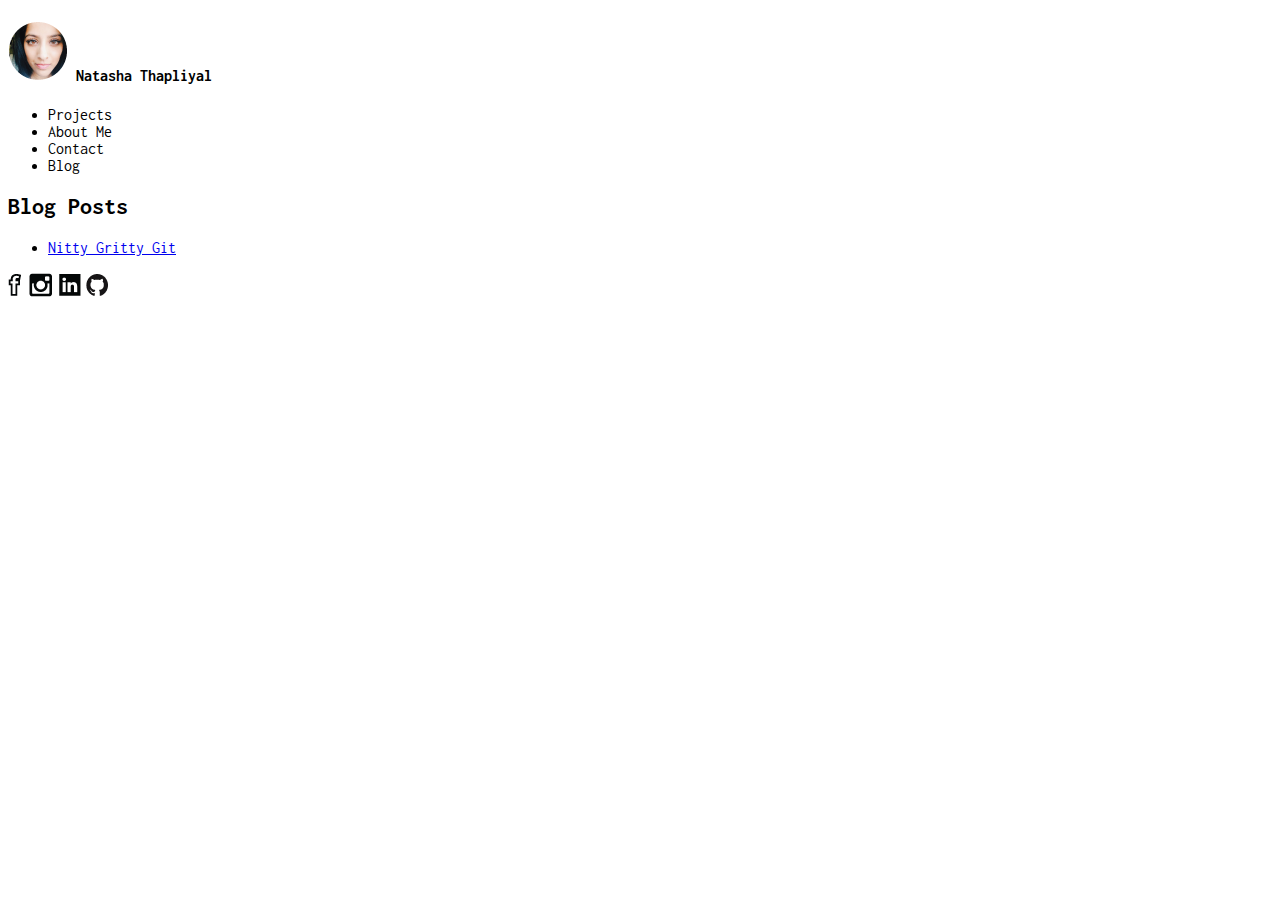
==== blog/index.html @ 32b854e4 "Add main index and blog index" ====
<!DOCTYPE html>
<html>
  <head>
    <title>Natasha Thapliyal</title>
    <link href='https://fonts.googleapis.com/css?family=Inconsolata' rel='stylesheet' type='text/css'>

    <style>
        * {
          font-family: 'Inconsolata';
        }
    </style>
  </head>

<body>
  <div class="page">
    <header>
        <div id="avatar">
            <h4><img src="../imgs/avatar.png"> Natasha Thapliyal </h4>
        </div>

        <nav>
          <ul>
            <li> Projects </li>
            <li> About Me </li>
            <li> Contact </li>
            <li> Blog </li>
          </ul>
        </nav>

    </header>

    <div id="content">

      <section>
          <h2> Blog Posts </h2>
          <ul id="blog-posts-list">
            <!-- blog post links go here -->
            <li><a href="git.html"> Nitty Gritty Git </a></li>
          </ul>
      </section>

    </div>

    <footer>
        <img src="../imgs/social-media.png">
    </footer>

  </div>
</body>
</html>
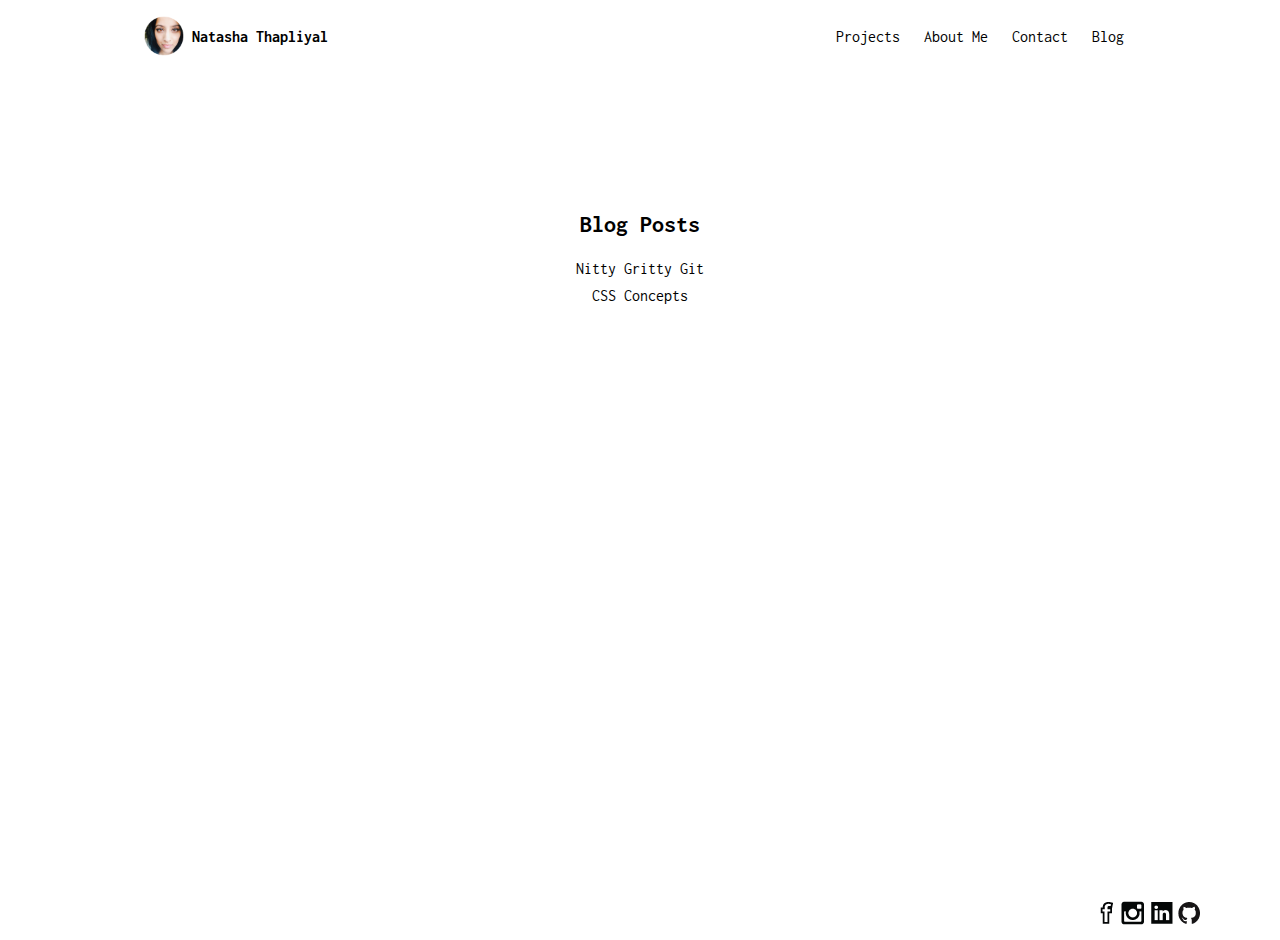
==== commit 1ba5eba3: "Add css files and css concepts blog post" ====
--- a/blog/index.html
+++ b/blog/index.html
@@ -2,49 +2,52 @@
 <html>
   <head>
     <title>Natasha Thapliyal</title>
+    <link rel="shortcut icon" href="../imgs/avatar.ico" >
     <link href='https://fonts.googleapis.com/css?family=Inconsolata' rel='stylesheet' type='text/css'>
 
-    <style>
-        * {
-          font-family: 'Inconsolata';
-        }
-    </style>
+    <link rel="stylesheet" href="css/trg.css">
+    <link rel="stylesheet" type="text/css" href="../css/default.css">
+
   </head>
 
 <body>
   <div class="page">
-    <header>
-        <div id="avatar">
-            <h4><img src="../imgs/avatar.png"> Natasha Thapliyal </h4>
-        </div>
+      <header class="container clearfix debug">
 
-        <nav>
-          <ul>
-            <li> Projects </li>
-            <li> About Me </li>
-            <li> Contact </li>
-            <li> Blog </li>
+        <nav class="m-r-s fl-r m-t-xs">
+          <ul class="lis-n debug">
+            <li class="fl-l pad-s debug"><a href="#"> Projects </a></li>
+            <li class="fl-l pad-s debug"><a href="#"> About Me </a></li>
+            <li class="fl-l pad-s debug"><a href="#"> Contact </a></li>
+            <li class="fl-l pad-s debug"><a href="#"> Blog </a></li>
           </ul>
         </nav>
 
-    </header>
+        <div class="avatar m-t-xs m-l-s debug">
+          <img src="../imgs/avatar.png" width="40px" height="40px" class="avatar-img fl-l debug">
+            <h4 class="pad-s debug"><a href="../index.html"> Natasha Thapliyal </a></h4>
+        </div>
 
-    <div id="content">
+      </header>
 
-      <section>
-          <h2> Blog Posts </h2>
-          <ul id="blog-posts-list">
-            <!-- blog post links go here -->
-            <li><a href="git.html"> Nitty Gritty Git </a></li>
-          </ul>
-      </section>
-
-    </div>
-
-    <footer>
-        <img src="../imgs/social-media.png">
-    </footer>
+    <main role="main" class="container gutters-t gutters-d debug">
+        <section class="main-content col span-11-t m-t-xl debug">
+          <h2><span class="blog-post-title"> Blog Posts </span></h2>
+            <ul class="lis-n">
+              <li class="marg-xs debug">
+                <a href="git.html"> Nitty Gritty Git </a>
+              </li>
+              <li class="marg-xs">
+                <a href="css-concepts.html"> CSS Concepts </a>
+              </li>
+            </ul>
+        </section>
+    </main>
 
   </div>
+
+    <footer class="site-footer debug">
+      <img src="../imgs/social-media.png" class="fl-r m-r-s m-b-xs debug">
+    </footer>
 </body>
 </html>--- a/css/default.css
+++ b/css/default.css
@@ -0,0 +1,106 @@
+* {
+  margin: 0 auto;
+  font-family: 'Inconsolata';
+}
+
+html, body {
+  height: 100%;
+}
+
+.clearfix {
+  overflow: auto;
+  zoom: 1;
+}
+
+/*.debug {
+  border: 1px solid #C390D4;
+}
+*/
+.page {
+  min-height: 100%;
+  margin-bottom: 0px;
+}
+
+.container {
+  width: 90%;
+  margin: 0 auto;
+  display: block;
+}
+
+.avatar {
+  width: 20%;
+}
+
+.avatar-img {
+  padding-right: .5em;
+}
+
+
+.main-content {
+  text-align: center;
+}
+
+.site-footer, .page:after {
+  bottom: 0;
+  height: 40px;
+  display: block;
+}
+
+/*Link Styling */
+a:link {
+  color: black;
+  text-decoration: none;
+}
+a:hover {
+  color: black;
+  text-decoration: line-through;
+}
+
+a:visited{
+  color:black;
+  text-decoration: none;
+}
+
+
+.blog-post-title {
+  line-height: 3em;
+}
+
+/*Atomic Elements */
+
+/*padding*/
+.pad-xs { padding: .5em;}
+.pad-s {padding: .75em;}
+
+/*float*/
+.fl-r { float: right;}
+.fl-l { float: left;}
+
+/*margin top*/
+.m-t-xs {margin: 1em;}
+.m-t-m {margin-top: 7em;}
+.m-t-xl {margin-top: 10%;}
+/*margin bottom*/
+.m-b-xs {margin-bottom: 2em;}
+.m-b-s {margin-bottom: 5em;}
+/*margin right*/
+.m-r-xs {margin-right: 1em;}
+.m-r-s {margin-right: 5em;}
+/*margin left*/
+.m-l-s {margin-left: 5em;}
+.m-l-m {margin-left: 7em;}
+
+.lis-n { list-style-type: none;}
+
+.center {text-align: center;}
+
+.marg-xs {margin: 0 0 10px 0;}
+
+
+ul, ol {
+    -webkit-margin-before: 0;
+    -webkit-margin-after: 0;
+    -webkit-margin-start: 0;
+    -webkit-margin-end: 0;
+    -webkit-padding-start: 0;
+}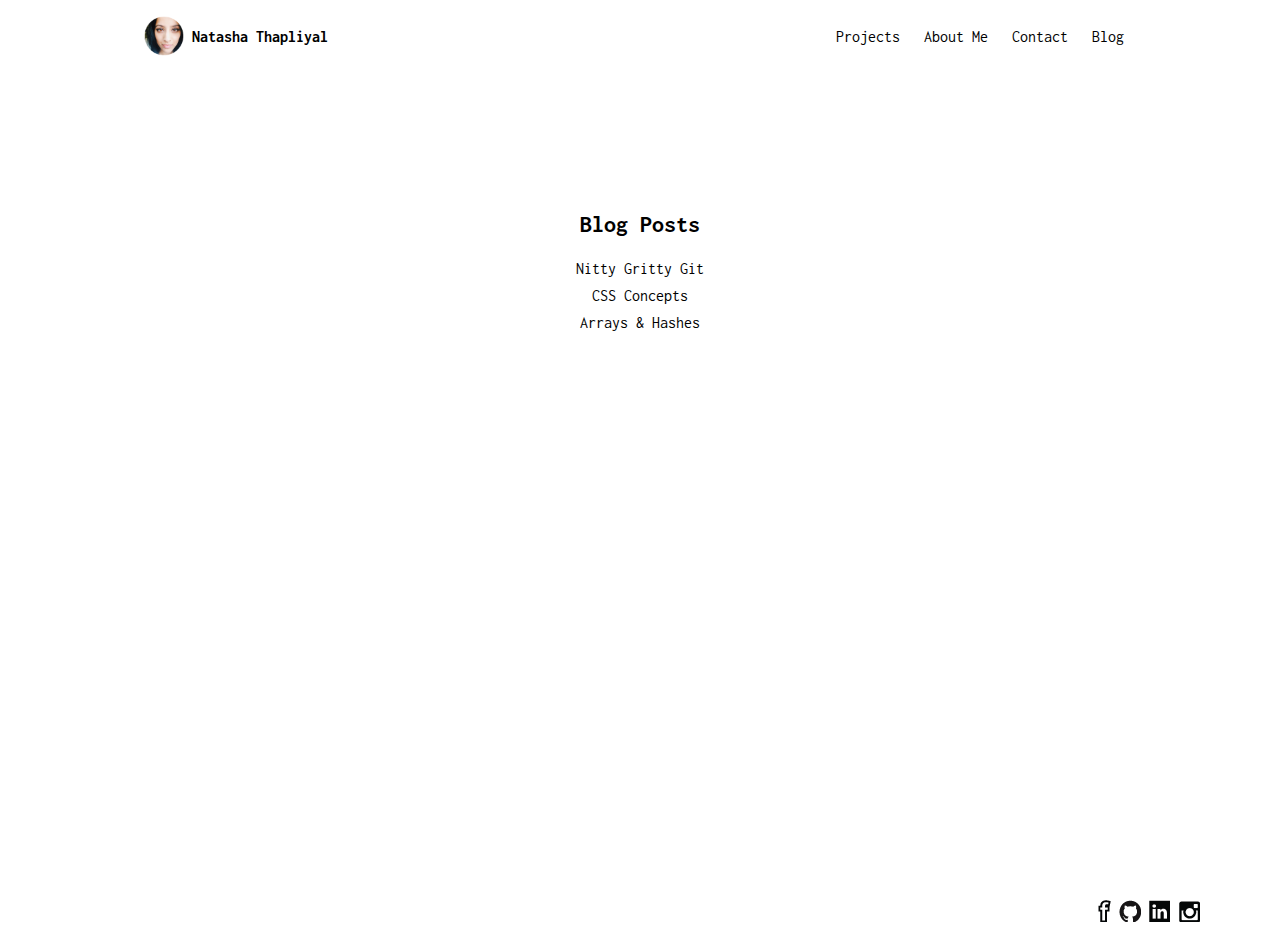
==== commit 19d9a787: "Add arrays and hashes blog post, add social media icons, and edit other pages" ====
--- a/blog/index.html
+++ b/blog/index.html
@@ -40,6 +40,9 @@
               <li class="marg-xs">
                 <a href="css-concepts.html"> CSS Concepts </a>
               </li>
+               <li class="marg-xs">
+                <a href="arrays-hashes.html"> Arrays & Hashes </a>
+              </li>
             </ul>
         </section>
     </main>
@@ -47,7 +50,10 @@
   </div>
 
     <footer class="site-footer debug">
-      <img src="../imgs/social-media.png" class="fl-r m-r-s m-b-xs debug">
+      <a href="https://instagram.com/nnatsho/" target="_blank"><img src="../imgs/social-media-icons/instagram.png" class="fl-r m-r-s m-b-xs debug"></a>
+      <a href="https://www.linkedin.com/in/natashathapliyal" target="_blank"><img src="../imgs/social-media-icons/linkedin.png" class="social-media-icon fl-r m-b-xs debug"></a>
+      <a href="https://github.com/natasha-t" target="_blank"><img src="../imgs/social-media-icons/github.png" class="social-media-icon fl-r m-b-xs debug"></a>
+      <a href="https://www.facebook.com/natasha.thapliyal" target="_blank"><img src="../imgs/social-media-icons/facebook.png" class="social-media-icon m-r-xxs fl-r m-b-xs debug"></a>
     </footer>
 </body>
 </html>--- a/css/default.css
+++ b/css/default.css
@@ -14,8 +14,8 @@
 
 /*.debug {
   border: 1px solid #C390D4;
-}
-*/
+}*/
+
 .page {
   min-height: 100%;
   margin-bottom: 0px;
@@ -46,6 +46,10 @@
   display: block;
 }
 
+.social-media-icon {
+  margin-right: .5em;
+}
+
 /*Link Styling */
 a:link {
   color: black;
@@ -70,7 +74,9 @@
 
 /*padding*/
 .pad-xs { padding: .5em;}
+.pad-b-xs {padding: .5em;}
 .pad-s {padding: .75em;}
+
 
 /*float*/
 .fl-r { float: right;}
@@ -84,6 +90,7 @@
 .m-b-xs {margin-bottom: 2em;}
 .m-b-s {margin-bottom: 5em;}
 /*margin right*/
+.m-r-xxs {margin-right: .01em}
 .m-r-xs {margin-right: 1em;}
 .m-r-s {margin-right: 5em;}
 /*margin left*/
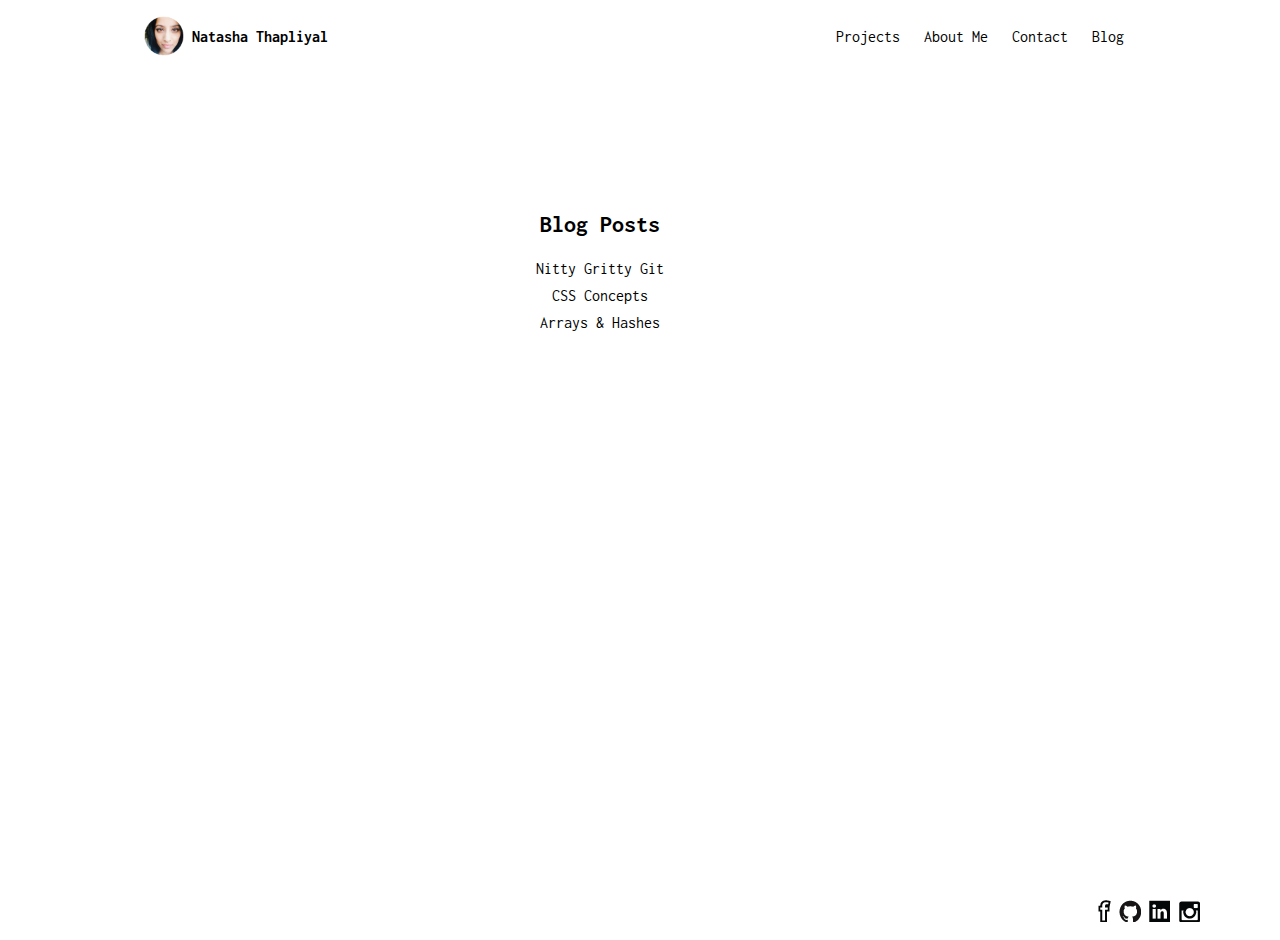
==== commit fe07d537: "Add contact, about, social media icons, update links" ====
--- a/blog/index.html
+++ b/blog/index.html
@@ -17,9 +17,9 @@
         <nav class="m-r-s fl-r m-t-xs">
           <ul class="lis-n debug">
             <li class="fl-l pad-s debug"><a href="#"> Projects </a></li>
-            <li class="fl-l pad-s debug"><a href="#"> About Me </a></li>
-            <li class="fl-l pad-s debug"><a href="#"> Contact </a></li>
-            <li class="fl-l pad-s debug"><a href="#"> Blog </a></li>
+            <li class="fl-l pad-s debug"><a href="../about.html"> About Me </a></li>
+            <li class="fl-l pad-s debug"><a href="../contact.html"> Contact </a></li>
+            <li class="fl-l pad-s debug"><a href="index.html"> Blog </a></li>
           </ul>
         </nav>
 
@@ -31,16 +31,16 @@
       </header>
 
     <main role="main" class="container gutters-t gutters-d debug">
-        <section class="main-content col span-11-t m-t-xl debug">
+        <section class="main-content col span-11-t m-t-xl m-r-s debug">
           <h2><span class="blog-post-title"> Blog Posts </span></h2>
             <ul class="lis-n">
               <li class="marg-xs debug">
                 <a href="git.html"> Nitty Gritty Git </a>
               </li>
-              <li class="marg-xs">
+              <li class="marg-xs debug">
                 <a href="css-concepts.html"> CSS Concepts </a>
               </li>
-               <li class="marg-xs">
+               <li class="marg-xs debug">
                 <a href="arrays-hashes.html"> Arrays & Hashes </a>
               </li>
             </ul>
--- a/css/default.css
+++ b/css/default.css
@@ -11,8 +11,8 @@
   overflow: auto;
   zoom: 1;
 }
-
-/*.debug {
+/*
+.debug {
   border: 1px solid #C390D4;
 }*/
 
@@ -40,15 +40,34 @@
   text-align: center;
 }
 
+.about-title {
+  font-size: 2em;
+}
+
+.about {
+  color: #9359BA;
+  font-size: 2em;
+  line-height: 1.5em;
+}
+
+.social-media-contact {
+  text-align: center;
+}
+
+.social-contact {
+  margin-right: 15px;
+}
+
+.social-media-icon {
+  margin-right: .5em;
+}
+
 .site-footer, .page:after {
   bottom: 0;
   height: 40px;
   display: block;
 }
 
-.social-media-icon {
-  margin-right: .5em;
-}
 
 /*Link Styling */
 a:link {
@@ -84,6 +103,7 @@
 
 /*margin top*/
 .m-t-xs {margin: 1em;}
+.m-t-s {margin: 2em;}
 .m-t-m {margin-top: 7em;}
 .m-t-xl {margin-top: 10%;}
 /*margin bottom*/
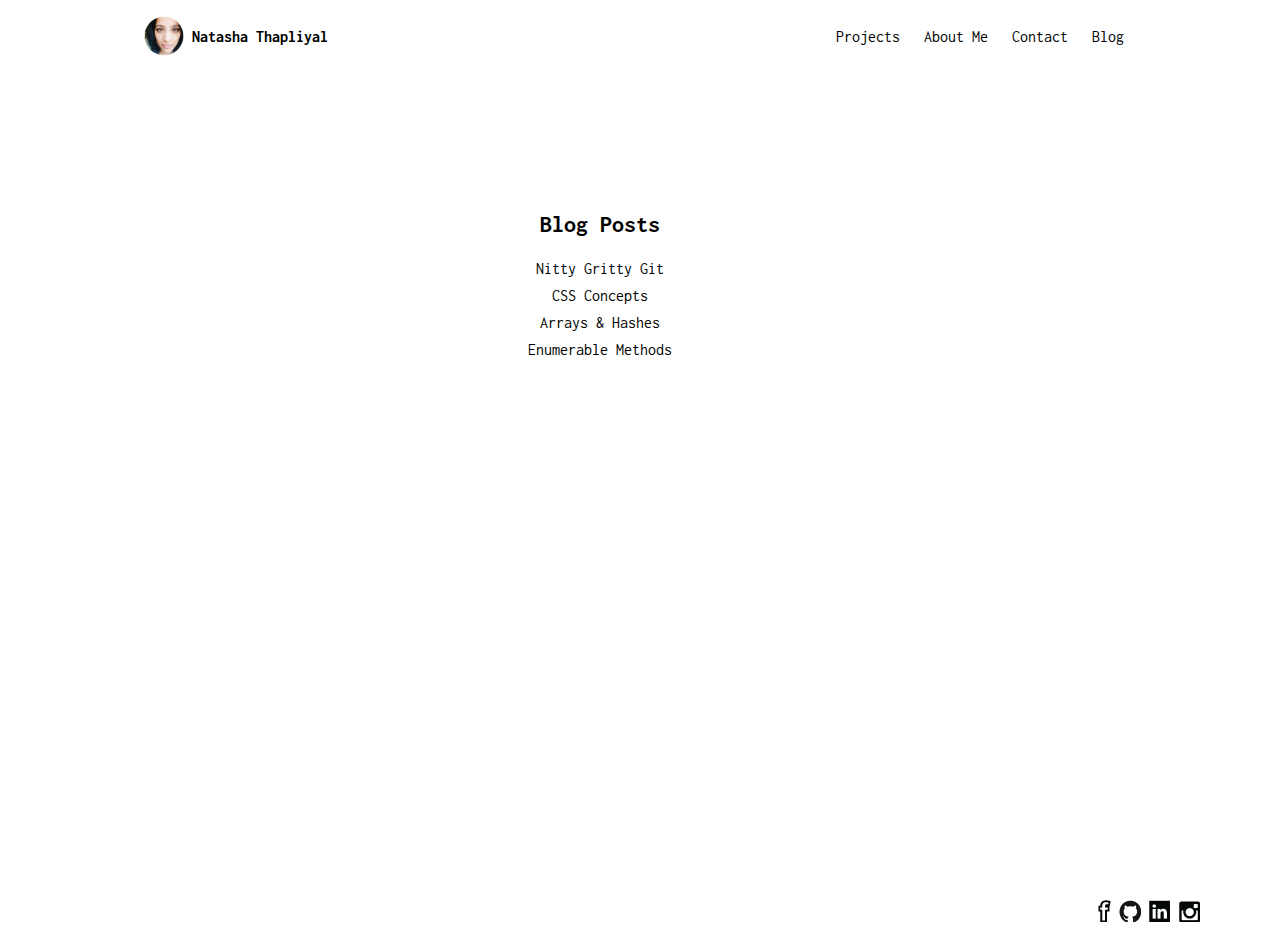
==== commit e70902e7: "Modify enumerable methods blog post, add images" ====
--- a/blog/index.html
+++ b/blog/index.html
@@ -43,6 +43,9 @@
                <li class="marg-xs debug">
                 <a href="arrays-hashes.html"> Arrays & Hashes </a>
               </li>
+              <li class="marg-xs debug">
+                <a href="enumerable-methods.html"> Enumerable Methods </a>
+              </li>
             </ul>
         </section>
     </main>
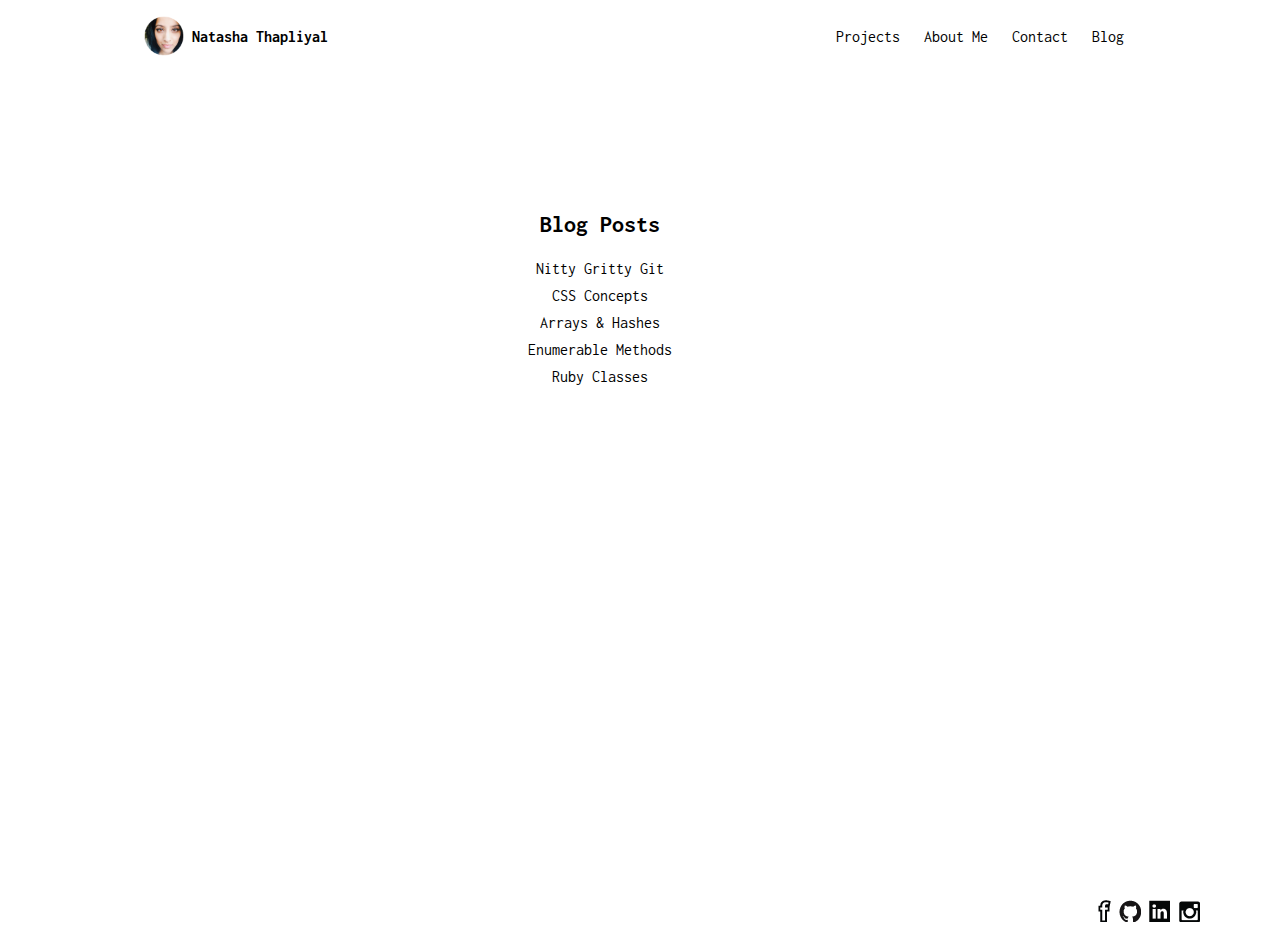
==== commit f57bb721: "Update about page, add Ruby Classes blog file, update links" ====
--- a/blog/index.html
+++ b/blog/index.html
@@ -46,6 +46,9 @@
               <li class="marg-xs debug">
                 <a href="enumerable-methods.html"> Enumerable Methods </a>
               </li>
+              <li>
+                <a href="ruby-classes.html"> Ruby Classes </a>
+              </li>
             </ul>
         </section>
     </main>
--- a/css/default.css
+++ b/css/default.css
@@ -11,8 +11,8 @@
   overflow: auto;
   zoom: 1;
 }
-/*
-.debug {
+
+/*.debug {
   border: 1px solid #C390D4;
 }*/
 
@@ -50,6 +50,18 @@
   line-height: 1.5em;
 }
 
+.name {
+  text-decoration: underline;
+}
+
+.dev {
+  color: #19ABB5;
+}
+
+a:hover .dev {
+  text-decoration: none;
+}
+
 .social-media-contact {
   text-align: center;
 }
@@ -76,6 +88,10 @@
 }
 a:hover {
   color: black;
+  text-decoration: line-through;
+}
+
+a:active {
   text-decoration: line-through;
 }
 
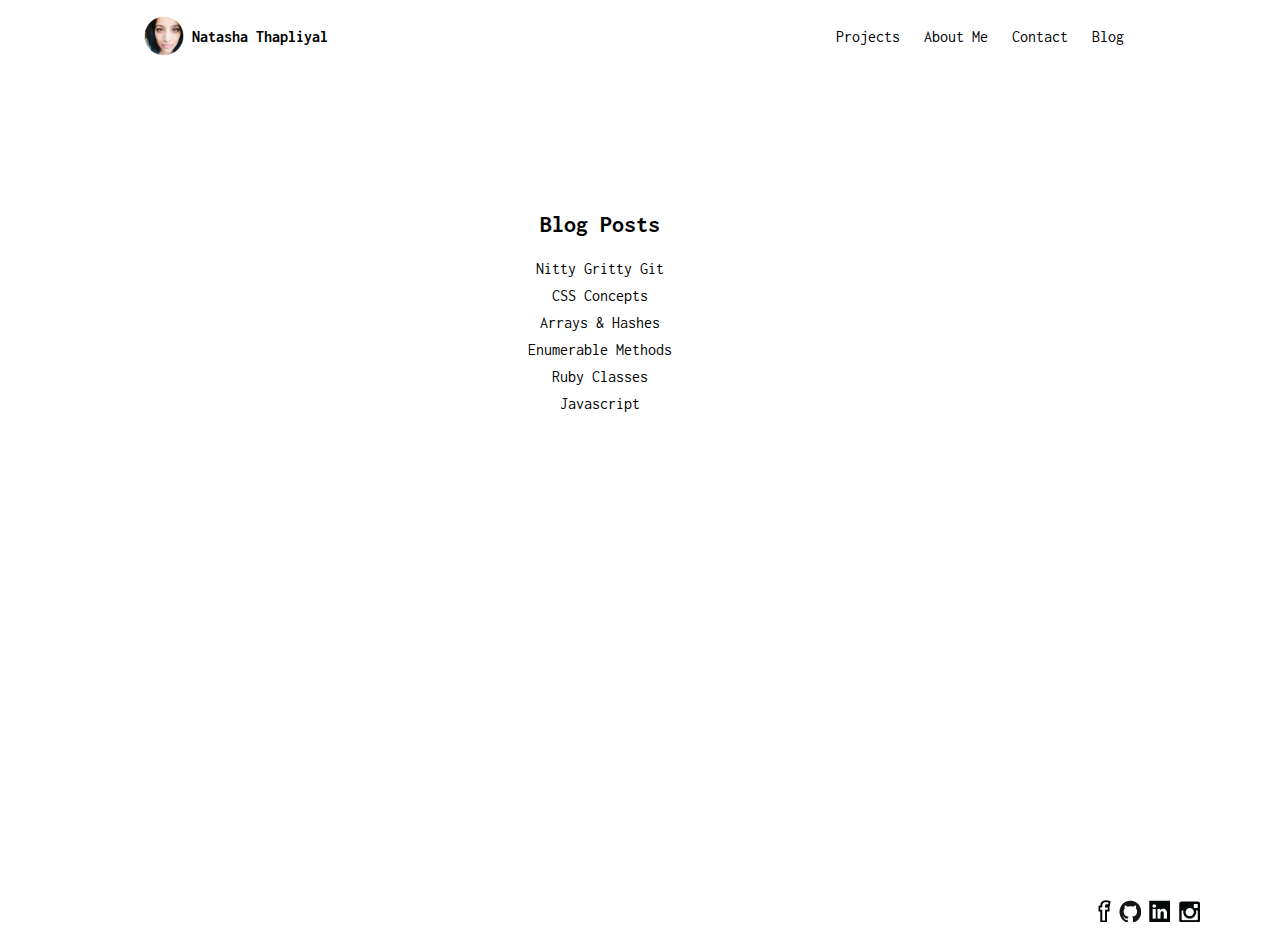
==== commit a159dda2: "Complete javascript blog, update links" ====
--- a/blog/index.html
+++ b/blog/index.html
@@ -16,7 +16,7 @@
 
         <nav class="m-r-s fl-r m-t-xs">
           <ul class="lis-n debug">
-            <li class="fl-l pad-s debug"><a href="#"> Projects </a></li>
+            <li class="fl-l pad-s debug"><a href="../projects/index.html"> Projects </a></li>
             <li class="fl-l pad-s debug"><a href="../about.html"> About Me </a></li>
             <li class="fl-l pad-s debug"><a href="../contact.html"> Contact </a></li>
             <li class="fl-l pad-s debug"><a href="index.html"> Blog </a></li>
@@ -46,8 +46,11 @@
               <li class="marg-xs debug">
                 <a href="enumerable-methods.html"> Enumerable Methods </a>
               </li>
-              <li>
+              <li class="marg-xs debug">
                 <a href="ruby-classes.html"> Ruby Classes </a>
+              </li>
+              <li class="marg-xs debug">
+                <a href="javascript.html"> Javascript </a>
               </li>
             </ul>
         </section>
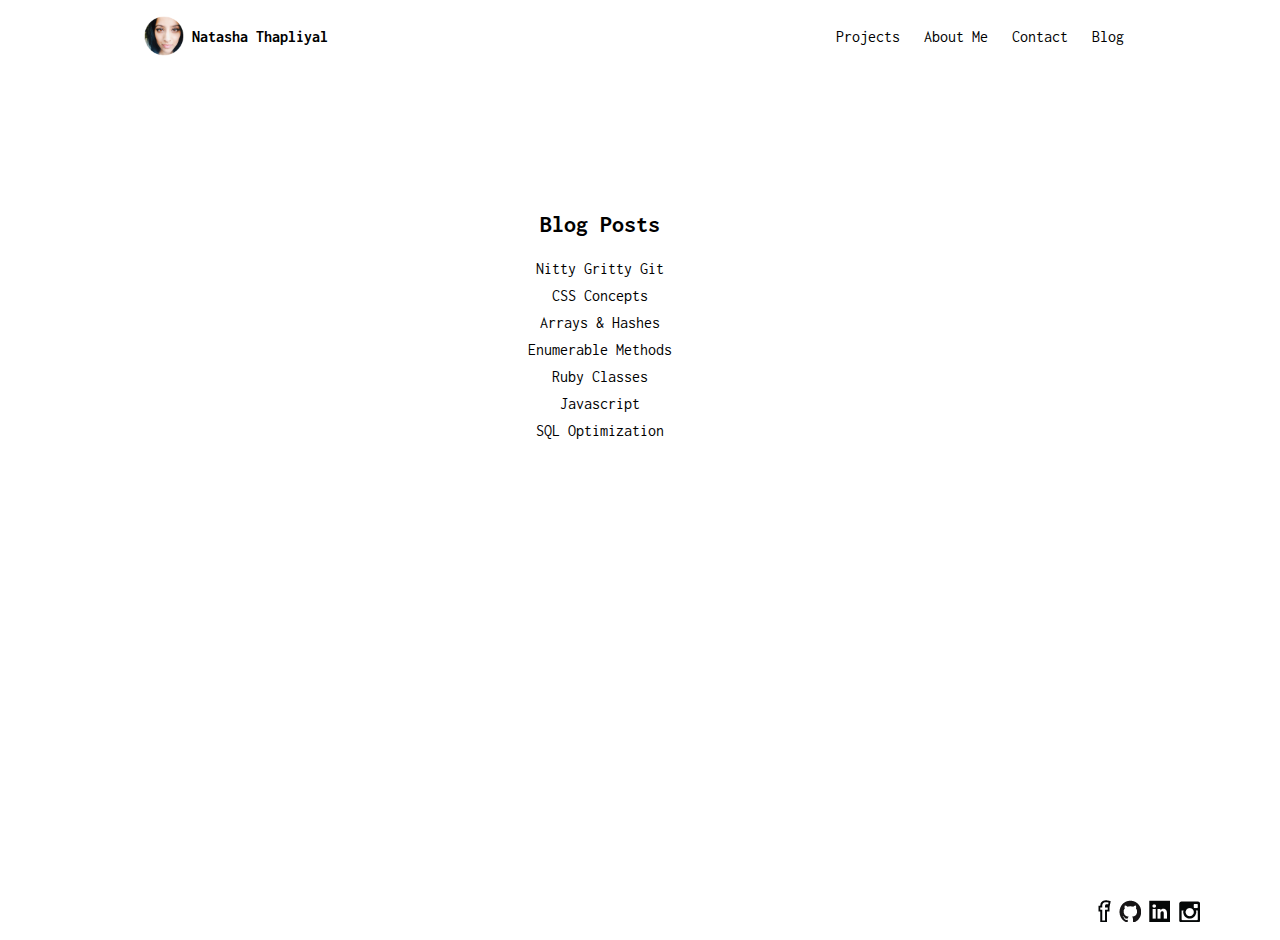
==== commit de89ce59: "Add tech blog, update links" ====
--- a/blog/index.html
+++ b/blog/index.html
@@ -52,6 +52,9 @@
               <li class="marg-xs debug">
                 <a href="javascript.html"> Javascript </a>
               </li>
+              <li>
+                <a href="tech.html"> SQL Optimization </a>
+              </li>
             </ul>
         </section>
     </main>
--- a/css/default.css
+++ b/css/default.css
@@ -38,6 +38,10 @@
 
 .main-content {
   text-align: center;
+}
+
+.project-title {
+  line-height: 3em;
 }
 
 .about-title {
